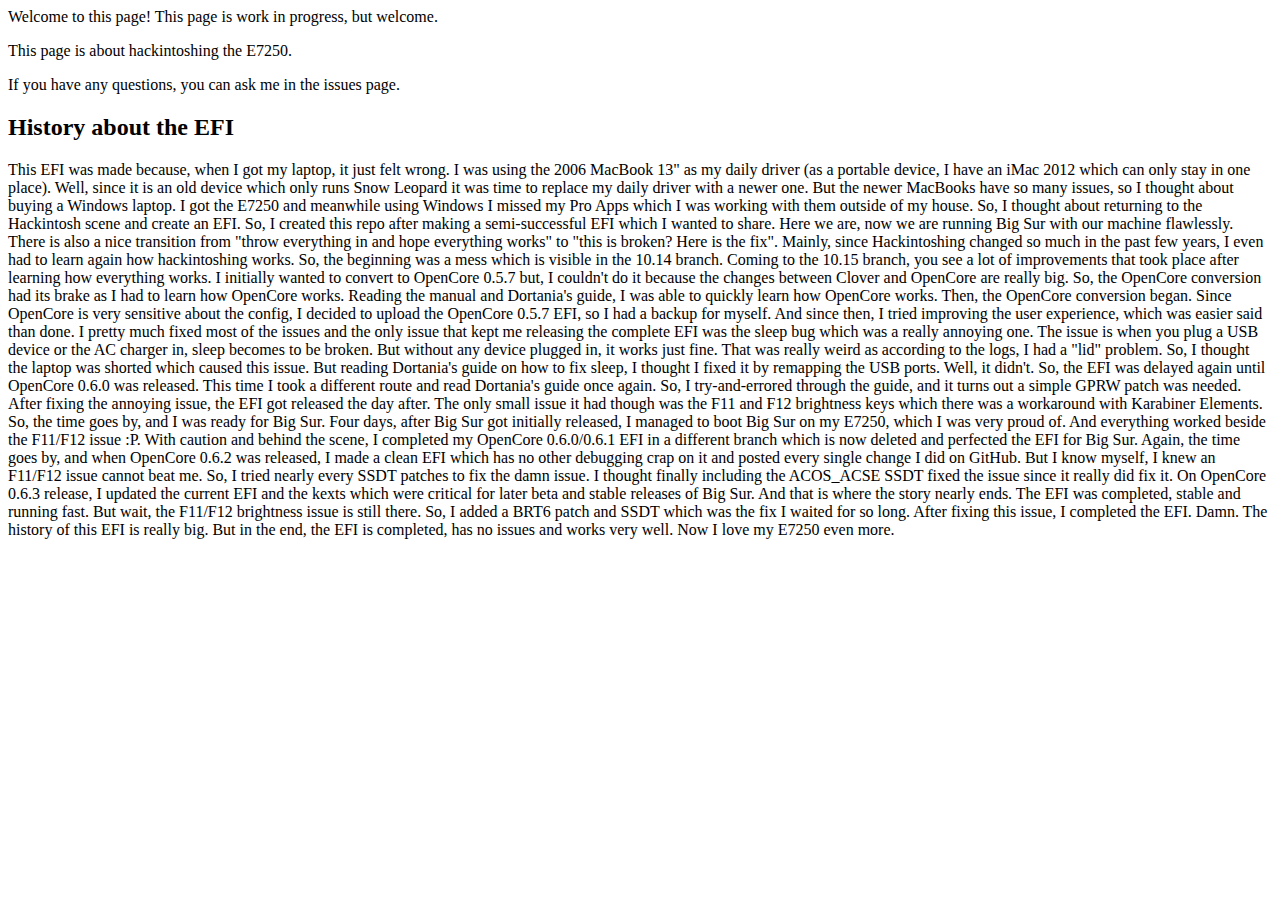
==== hack/e7250/index.html @ 0f2dff84 "hack: added main page for E7250" ====
<html>
    <head>
    </head>
    
    <body>
        <p>Welcome to this page! This page is work in progress, but welcome.</p>
        <p>This page is about hackintoshing the E7250.</p>
        <p>If you have any questions, you can ask me in the issues page.</p>
        
        <h2>History about the EFI</h2>
        <p>This EFI was made because, when I got my laptop, it just felt wrong. I was using the 2006 MacBook 13" as my daily driver (as a portable device, I have an iMac 2012 which can only stay in one place). Well, since it is an old device which only runs Snow Leopard it was time to replace my daily driver with a newer one. But the newer MacBooks have so many issues, so I thought about buying a Windows laptop. I got the E7250 and meanwhile using Windows I missed my Pro Apps which I was working with them outside of my house. So, I thought about returning to the Hackintosh scene and create an EFI. So, I created this repo after making a semi-successful EFI which I wanted to share. Here we are, now we are running Big Sur with our machine flawlessly. There is also a nice transition from "throw everything in and hope everything works" to "this is broken? Here is the fix". Mainly, since Hackintoshing changed so much in the past few years, I even had to learn again how hackintoshing works. So, the beginning was a mess which is visible in the 10.14 branch. Coming to the 10.15 branch, you see a lot of improvements that took place after learning how everything works. I initially wanted to convert to OpenCore 0.5.7 but, I couldn't do it because the changes between Clover and OpenCore are really big. So, the OpenCore conversion had its brake as I had to learn how OpenCore works. Reading the manual and Dortania's guide, I was able to quickly learn how OpenCore works. Then, the OpenCore conversion began. Since OpenCore is very sensitive about the config, I decided to upload the OpenCore 0.5.7 EFI, so I had a backup for myself. And since then, I tried improving the user experience, which was easier said than done. I pretty much fixed most of the issues and the only issue that kept me releasing the complete EFI was the sleep bug which was a really annoying one. The issue is when you plug a USB device or the AC charger in, sleep becomes to be broken. But without any device plugged in, it works just fine. That was really weird as according to the logs, I had a "lid" problem. So, I thought the laptop was shorted which caused this issue. But reading Dortania's guide on how to fix sleep, I thought I fixed it by remapping the USB ports. Well, it didn't. So, the EFI was delayed again until OpenCore 0.6.0 was released. This time I took a different route and read Dortania's guide once again. So, I try-and-errored through the guide, and it turns out a simple GPRW patch was needed. After fixing the annoying issue, the EFI got released the day after. The only small issue it had though was the F11 and F12 brightness keys which there was a workaround with Karabiner Elements. So, the time goes by, and I was ready for Big Sur. Four days, after Big Sur got initially released, I managed to boot Big Sur on my E7250, which I was very proud of. And everything worked beside the F11/F12 issue :P. With caution and behind the scene, I completed my OpenCore 0.6.0/0.6.1 EFI in a different branch which is now deleted and perfected the EFI for Big Sur. Again, the time goes by, and when OpenCore 0.6.2 was released, I made a clean EFI which has no other debugging crap on it and posted every single change I did on GitHub. But I know myself, I knew an F11/F12 issue cannot beat me. So, I tried nearly every SSDT patches to fix the damn issue. I thought finally including the ACOS_ACSE SSDT fixed the issue since it really did fix it. On OpenCore 0.6.3 release, I updated the current EFI and the kexts which were critical for later beta and stable releases of Big Sur. And that is where the story nearly ends. The EFI was completed, stable and running fast. But wait, the F11/F12 brightness issue is still there. So, I added a BRT6 patch and SSDT which was the fix I waited for so long. After fixing this issue, I completed the EFI. Damn. The history of this EFI is really big. But in the end, the EFI is completed, has no issues and works very well. Now I love my E7250 even more.</p>
    </body>
</html>
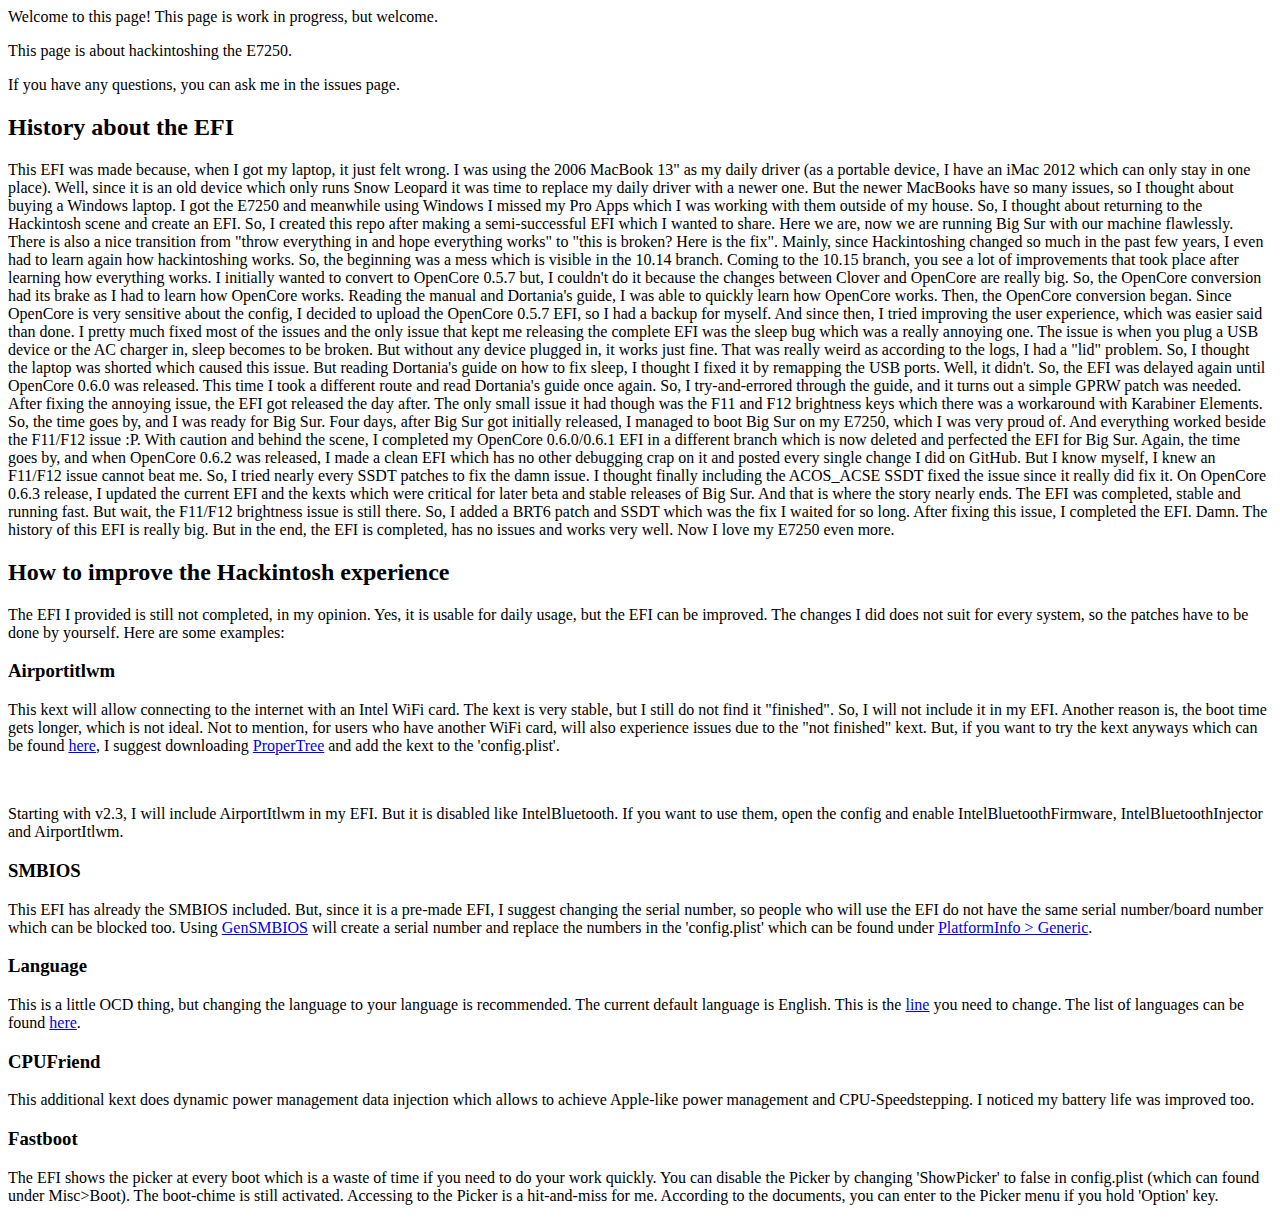
==== commit d6e2b73c: "hack: E7250: add Fastboot guide" ====
--- a/hack/e7250/index.html
+++ b/hack/e7250/index.html
@@ -9,5 +9,24 @@
         
         <h2>History about the EFI</h2>
         <p>This EFI was made because, when I got my laptop, it just felt wrong. I was using the 2006 MacBook 13" as my daily driver (as a portable device, I have an iMac 2012 which can only stay in one place). Well, since it is an old device which only runs Snow Leopard it was time to replace my daily driver with a newer one. But the newer MacBooks have so many issues, so I thought about buying a Windows laptop. I got the E7250 and meanwhile using Windows I missed my Pro Apps which I was working with them outside of my house. So, I thought about returning to the Hackintosh scene and create an EFI. So, I created this repo after making a semi-successful EFI which I wanted to share. Here we are, now we are running Big Sur with our machine flawlessly. There is also a nice transition from "throw everything in and hope everything works" to "this is broken? Here is the fix". Mainly, since Hackintoshing changed so much in the past few years, I even had to learn again how hackintoshing works. So, the beginning was a mess which is visible in the 10.14 branch. Coming to the 10.15 branch, you see a lot of improvements that took place after learning how everything works. I initially wanted to convert to OpenCore 0.5.7 but, I couldn't do it because the changes between Clover and OpenCore are really big. So, the OpenCore conversion had its brake as I had to learn how OpenCore works. Reading the manual and Dortania's guide, I was able to quickly learn how OpenCore works. Then, the OpenCore conversion began. Since OpenCore is very sensitive about the config, I decided to upload the OpenCore 0.5.7 EFI, so I had a backup for myself. And since then, I tried improving the user experience, which was easier said than done. I pretty much fixed most of the issues and the only issue that kept me releasing the complete EFI was the sleep bug which was a really annoying one. The issue is when you plug a USB device or the AC charger in, sleep becomes to be broken. But without any device plugged in, it works just fine. That was really weird as according to the logs, I had a "lid" problem. So, I thought the laptop was shorted which caused this issue. But reading Dortania's guide on how to fix sleep, I thought I fixed it by remapping the USB ports. Well, it didn't. So, the EFI was delayed again until OpenCore 0.6.0 was released. This time I took a different route and read Dortania's guide once again. So, I try-and-errored through the guide, and it turns out a simple GPRW patch was needed. After fixing the annoying issue, the EFI got released the day after. The only small issue it had though was the F11 and F12 brightness keys which there was a workaround with Karabiner Elements. So, the time goes by, and I was ready for Big Sur. Four days, after Big Sur got initially released, I managed to boot Big Sur on my E7250, which I was very proud of. And everything worked beside the F11/F12 issue :P. With caution and behind the scene, I completed my OpenCore 0.6.0/0.6.1 EFI in a different branch which is now deleted and perfected the EFI for Big Sur. Again, the time goes by, and when OpenCore 0.6.2 was released, I made a clean EFI which has no other debugging crap on it and posted every single change I did on GitHub. But I know myself, I knew an F11/F12 issue cannot beat me. So, I tried nearly every SSDT patches to fix the damn issue. I thought finally including the ACOS_ACSE SSDT fixed the issue since it really did fix it. On OpenCore 0.6.3 release, I updated the current EFI and the kexts which were critical for later beta and stable releases of Big Sur. And that is where the story nearly ends. The EFI was completed, stable and running fast. But wait, the F11/F12 brightness issue is still there. So, I added a BRT6 patch and SSDT which was the fix I waited for so long. After fixing this issue, I completed the EFI. Damn. The history of this EFI is really big. But in the end, the EFI is completed, has no issues and works very well. Now I love my E7250 even more.</p>
+        
+        <h2>How to improve the Hackintosh experience</h2>
+        <p>The EFI I provided is still not completed, in my opinion. Yes, it is usable for daily usage, but the EFI can be improved. The changes I did does not suit for every system, so the patches have to be done by yourself. Here are some examples:</p>
+        
+        <h3>Airportitlwm</h3>
+        <p>This kext will allow connecting to the internet with an Intel WiFi card. The kext is very stable, but I still do not find it "finished". So, I will not include it in my EFI. Another reason is, the boot time gets longer, which is not ideal. Not to mention, for users who have another WiFi card, will also experience issues due to the "not finished" kext. But, if you want to try the kext anyways which can be found <a href="https://github.com/OpenIntelWireless/itlwm">here</a>, I suggest downloading <a href="https://github.com/corpnewt/ProperTree">ProperTree</a> and add the kext to the 'config.plist'.</p><br>
+        <p>Starting with v2.3, I will include AirportItlwm in my EFI. But it is disabled like IntelBluetooth. If you want to use them, open the config and enable IntelBluetoothFirmware, IntelBluetoothInjector and AirportItlwm.</p>
+        
+        <h3>SMBIOS</h3>
+        <p>This EFI has already the SMBIOS included. But, since it is a pre-made EFI, I suggest changing the serial number, so people who will use the EFI do not have the same serial number/board number which can be blocked too. Using <a href="https://github.com/corpnewt/GenSMBIOS">GenSMBIOS</a> will create a serial number and replace the numbers in the 'config.plist' which can be found under <a href="https://github.com/SkyrilHD/Dell-E7250-Hackintosh/commit/888de32de49129d9cb64e458f03746fe9dcd0443">PlatformInfo > Generic</a>.</p>
+        
+        <h3>Language</h3>
+        <p>This is a little OCD thing, but changing the language to your language is recommended. The current default language is English. This is the <a href="https://github.com/SkyrilHD/Dell-E7250-Hackintosh/commit/c6411621eb50c44abf7300094b6a2722e759bfe3#diff-c2ed8d4b6d5b0bee355f88d887ffc834d4bfec0042ac54086b2fe2b74175d4ff">line</a> you need to change. The list of languages can be found <a href="https://github.com/acidanthera/OpenCorePkg/blob/master/Utilities/AppleKeyboardLayouts/AppleKeyboardLayouts.txt">here</a>.</p>
+        
+        <h3>CPUFriend</h3>
+        <p>This additional kext does dynamic power management data injection which allows to achieve Apple-like power management and CPU-Speedstepping. I noticed my battery life was improved too.</p>
+        
+        <h3>Fastboot</h3>
+        <p>The EFI shows the picker at every boot which is a waste of time if you need to do your work quickly. You can disable the Picker by changing 'ShowPicker' to false in config.plist (which can found under Misc>Boot). The boot-chime is still activated. Accessing to the Picker is a hit-and-miss for me. According to the documents, you can enter to the Picker menu if you hold 'Option' key.</p>
     </body>
 </html>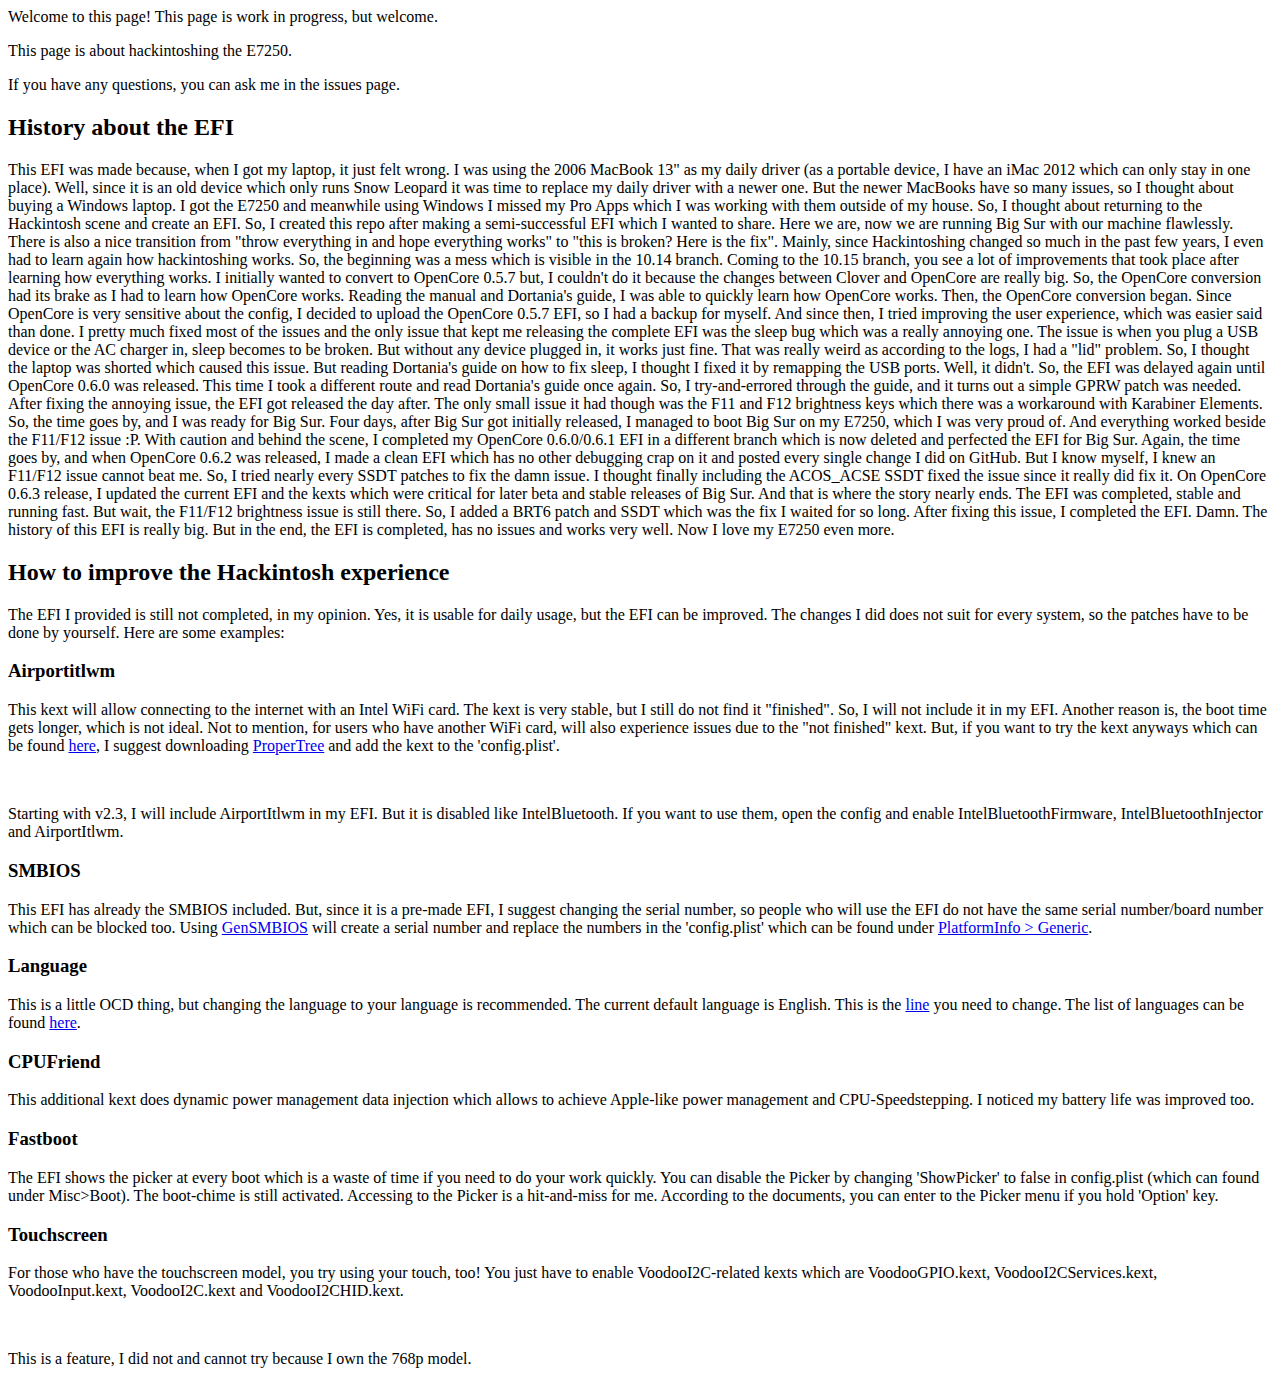
==== commit 66eb98e1: "hack: E7250: add guide on how to enable Touchscreen" ====
--- a/hack/e7250/index.html
+++ b/hack/e7250/index.html
@@ -28,5 +28,9 @@
         
         <h3>Fastboot</h3>
         <p>The EFI shows the picker at every boot which is a waste of time if you need to do your work quickly. You can disable the Picker by changing 'ShowPicker' to false in config.plist (which can found under Misc>Boot). The boot-chime is still activated. Accessing to the Picker is a hit-and-miss for me. According to the documents, you can enter to the Picker menu if you hold 'Option' key.</p>
+        
+        <h3>Touchscreen</h3>
+        <p>For those who have the touchscreen model, you try using your touch, too! You just have to enable VoodooI2C-related kexts which are VoodooGPIO.kext, VoodooI2CServices.kext, VoodooInput.kext, VoodooI2C.kext and VoodooI2CHID.kext.</p><br>
+        <p>This is a feature, I did not and cannot try because I own the 768p model.</p>
     </body>
 </html>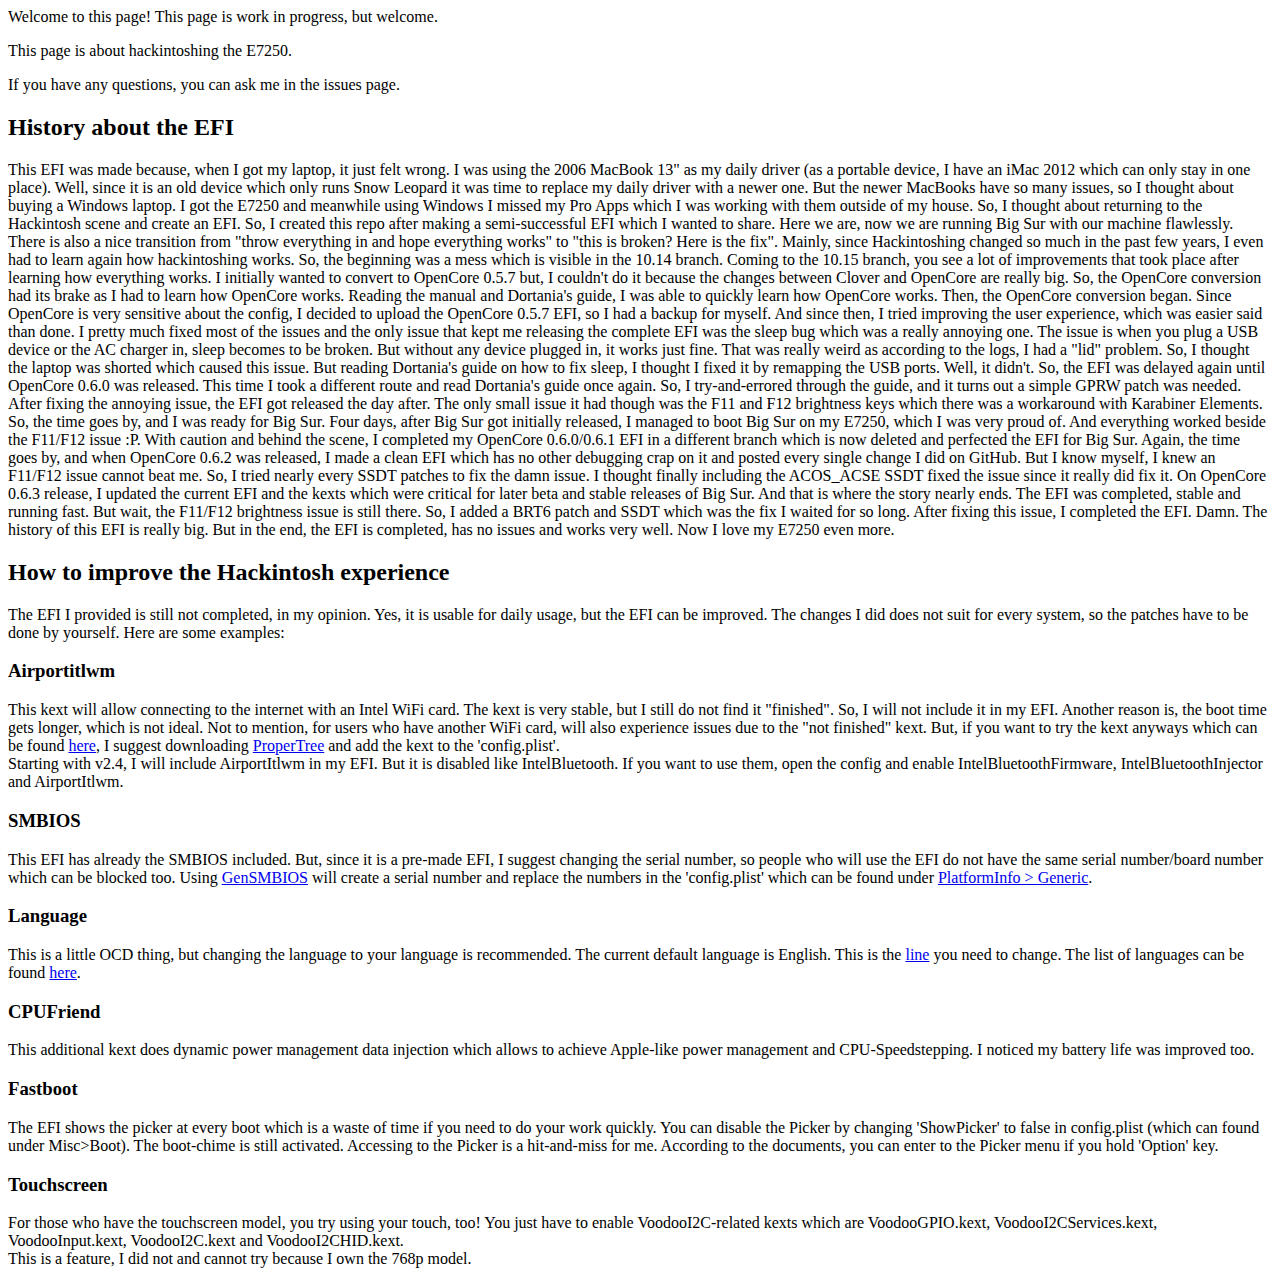
==== commit 437f715b: "hack: E7250: fixed some mistakes" ====
--- a/hack/e7250/index.html
+++ b/hack/e7250/index.html
@@ -14,8 +14,8 @@
         <p>The EFI I provided is still not completed, in my opinion. Yes, it is usable for daily usage, but the EFI can be improved. The changes I did does not suit for every system, so the patches have to be done by yourself. Here are some examples:</p>
         
         <h3>Airportitlwm</h3>
-        <p>This kext will allow connecting to the internet with an Intel WiFi card. The kext is very stable, but I still do not find it "finished". So, I will not include it in my EFI. Another reason is, the boot time gets longer, which is not ideal. Not to mention, for users who have another WiFi card, will also experience issues due to the "not finished" kext. But, if you want to try the kext anyways which can be found <a href="https://github.com/OpenIntelWireless/itlwm">here</a>, I suggest downloading <a href="https://github.com/corpnewt/ProperTree">ProperTree</a> and add the kext to the 'config.plist'.</p><br>
-        <p>Starting with v2.3, I will include AirportItlwm in my EFI. But it is disabled like IntelBluetooth. If you want to use them, open the config and enable IntelBluetoothFirmware, IntelBluetoothInjector and AirportItlwm.</p>
+        <p>This kext will allow connecting to the internet with an Intel WiFi card. The kext is very stable, but I still do not find it "finished". So, I will not include it in my EFI. Another reason is, the boot time gets longer, which is not ideal. Not to mention, for users who have another WiFi card, will also experience issues due to the "not finished" kext. But, if you want to try the kext anyways which can be found <a href="https://github.com/OpenIntelWireless/itlwm">here</a>, I suggest downloading <a href="https://github.com/corpnewt/ProperTree">ProperTree</a> and add the kext to the 'config.plist'. <br>
+        Starting with v2.4, I will include AirportItlwm in my EFI. But it is disabled like IntelBluetooth. If you want to use them, open the config and enable IntelBluetoothFirmware, IntelBluetoothInjector and AirportItlwm.</p>
         
         <h3>SMBIOS</h3>
         <p>This EFI has already the SMBIOS included. But, since it is a pre-made EFI, I suggest changing the serial number, so people who will use the EFI do not have the same serial number/board number which can be blocked too. Using <a href="https://github.com/corpnewt/GenSMBIOS">GenSMBIOS</a> will create a serial number and replace the numbers in the 'config.plist' which can be found under <a href="https://github.com/SkyrilHD/Dell-E7250-Hackintosh/commit/888de32de49129d9cb64e458f03746fe9dcd0443">PlatformInfo > Generic</a>.</p>
@@ -30,7 +30,7 @@
         <p>The EFI shows the picker at every boot which is a waste of time if you need to do your work quickly. You can disable the Picker by changing 'ShowPicker' to false in config.plist (which can found under Misc>Boot). The boot-chime is still activated. Accessing to the Picker is a hit-and-miss for me. According to the documents, you can enter to the Picker menu if you hold 'Option' key.</p>
         
         <h3>Touchscreen</h3>
-        <p>For those who have the touchscreen model, you try using your touch, too! You just have to enable VoodooI2C-related kexts which are VoodooGPIO.kext, VoodooI2CServices.kext, VoodooInput.kext, VoodooI2C.kext and VoodooI2CHID.kext.</p><br>
-        <p>This is a feature, I did not and cannot try because I own the 768p model.</p>
+        <p>For those who have the touchscreen model, you try using your touch, too! You just have to enable VoodooI2C-related kexts which are VoodooGPIO.kext, VoodooI2CServices.kext, VoodooInput.kext, VoodooI2C.kext and VoodooI2CHID.kext.<br>
+        This is a feature, I did not and cannot try because I own the 768p model.</p>
     </body>
-</html>+</html>
